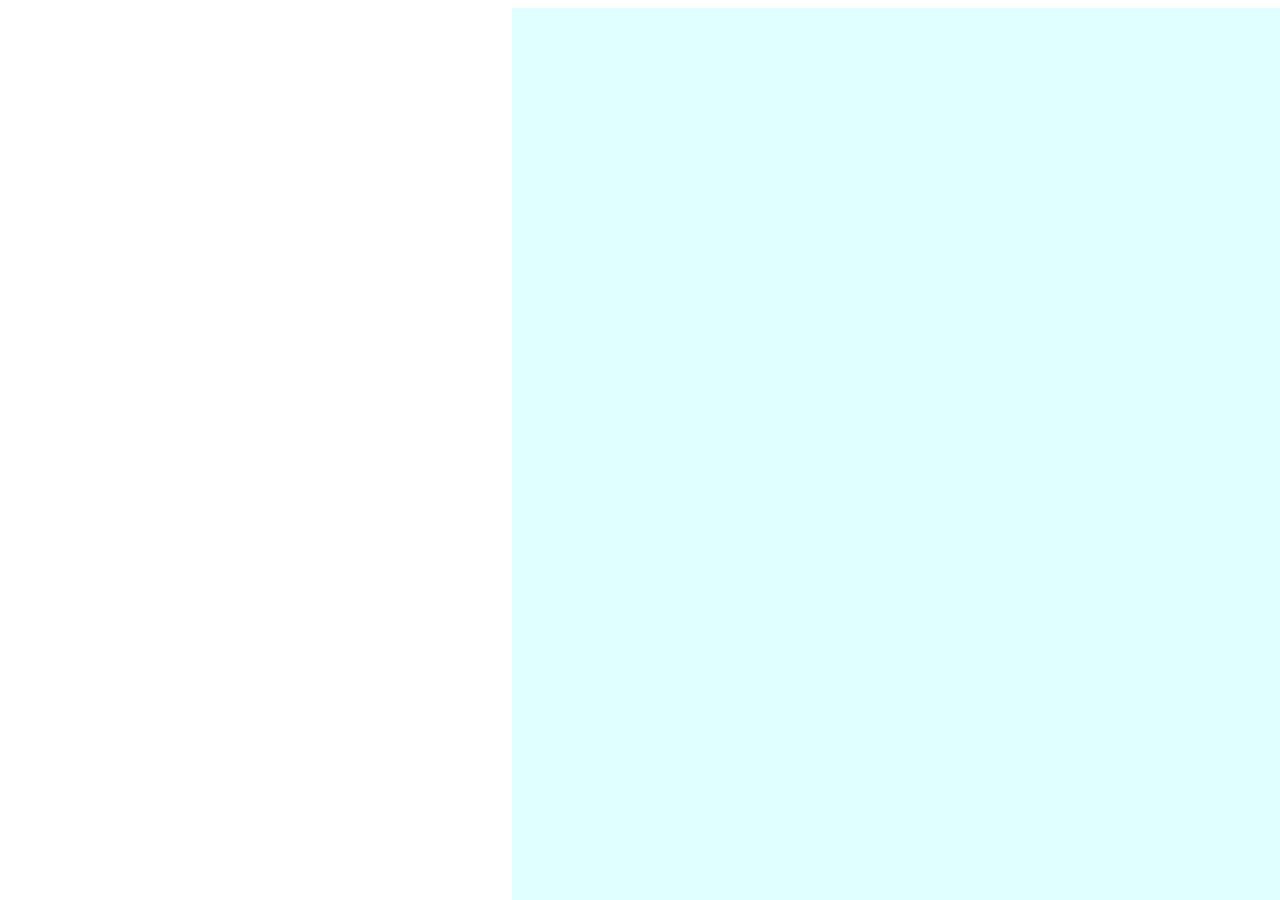
==== index.html @ 80e614a9 "Add files via upload" ====
<!DOCTYPE html>
<html>
<head>
	<meta charset="UTF-8">
  <meta name="viewport" content="width=device-width, initial-scale=1, shrink-to-fit=no">

	<link rel="stylesheet" href="https://stackpath.bootstrapcdn.com/bootstrap/4.1.0/css/bootstrap.min.css" integrity="sha384-9gVQ4dYFwwWSjIDZnLEWnxCjeSWFphJiwGPXr1jddIhOegiu1FwO5qRGvFXOdJZ4" crossorigin="anonymous">


	<title>Uniform Distribution</title>

	<script src="libraries/p5.js"></script>
	<script src="libraries/p5.dom.js"></script>
	<script src="libraries/p5.sound.js"></script>
	<script src="libraries/d3.js"></script>
	<script src="libraries/d3.min.js"></script>
	<script src="sketch.js"></script>
	<script src="https://code.jquery.com/jquery-3.3.1.slim.min.js" integrity="sha384-q8i/X+965DzO0rT7abK41JStQIAqVgRVzpbzo5smXKp4YfRvH+8abtTE1Pi6jizo" crossorigin="anonymous"></script>
	<script src="https://cdnjs.cloudflare.com/ajax/libs/popper.js/1.14.0/umd/popper.min.js" integrity="sha384-cs/chFZiN24E4KMATLdqdvsezGxaGsi4hLGOzlXwp5UZB1LY//20VyM2taTB4QvJ" crossorigin="anonymous"></script>
	<script src="https://stackpath.bootstrapcdn.com/bootstrap/4.1.0/js/bootstrap.min.js" integrity="sha384-uefMccjFJAIv6A+rW+L4AHf99KvxDjWSu1z9VI8SKNVmz4sk7buKt/6v9KI65qnm" crossorigin="anonymous"></script>

	<style>

	.split {
	    height: 100%;
	    width: 60%;
	    position: fixed;
	}

	.right {
	    right: 0;
	    background-color: #E0FFFF;
	}

	</style>
	</head>

	<body>

	<div class="split right">
	</div>

	</body>






















</head>


</html>
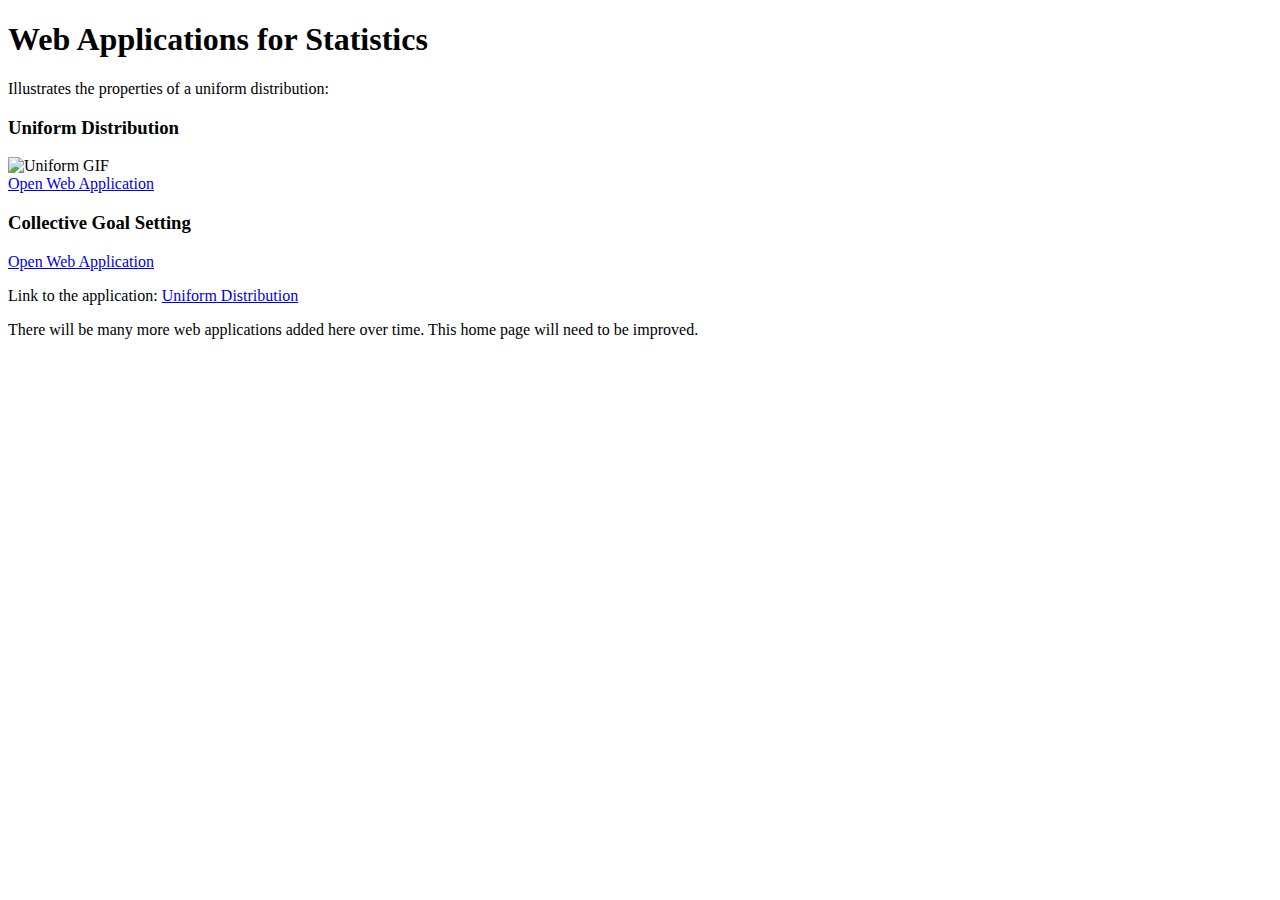
==== commit 95242eb0: "Add thermometer for goal setting" ====
--- a/index.html
+++ b/index.html
@@ -1,69 +1,23 @@
-<!DOCTYPE html>
-<html>
-<head>
-	<meta charset="UTF-8">
-  <meta name="viewport" content="width=device-width, initial-scale=1, shrink-to-fit=no">
-
-	<link rel="stylesheet" href="https://stackpath.bootstrapcdn.com/bootstrap/4.1.0/css/bootstrap.min.css" integrity="sha384-9gVQ4dYFwwWSjIDZnLEWnxCjeSWFphJiwGPXr1jddIhOegiu1FwO5qRGvFXOdJZ4" crossorigin="anonymous">
-
-
-	<title>Uniform Distribution</title>
-
-	<script src="libraries/p5.js"></script>
-	<script src="libraries/p5.dom.js"></script>
-	<script src="libraries/p5.sound.js"></script>
-	<script src="libraries/d3.js"></script>
-	<script src="libraries/d3.min.js"></script>
-	<script src="sketch.js"></script>
-	<script src="https://code.jquery.com/jquery-3.3.1.slim.min.js" integrity="sha384-q8i/X+965DzO0rT7abK41JStQIAqVgRVzpbzo5smXKp4YfRvH+8abtTE1Pi6jizo" crossorigin="anonymous"></script>
-	<script src="https://cdnjs.cloudflare.com/ajax/libs/popper.js/1.14.0/umd/popper.min.js" integrity="sha384-cs/chFZiN24E4KMATLdqdvsezGxaGsi4hLGOzlXwp5UZB1LY//20VyM2taTB4QvJ" crossorigin="anonymous"></script>
-	<script src="https://stackpath.bootstrapcdn.com/bootstrap/4.1.0/js/bootstrap.min.js" integrity="sha384-uefMccjFJAIv6A+rW+L4AHf99KvxDjWSu1z9VI8SKNVmz4sk7buKt/6v9KI65qnm" crossorigin="anonymous"></script>
-
-	<style>
-
-	.split {
-	    height: 100%;
-	    width: 60%;
-	    position: fixed;
-	}
-
-	.right {
-	    right: 0;
-	    background-color: #E0FFFF;
-	}
-
-	</style>
-	</head>
-
-	<body>
-
-	<div class="split right">
-	</div>
-
-	</body>
-
-
-
-
-
-
-
-
-
-
-
-
-
-
-
-
-
-
-
-
-
-
-</head>
-
-
+<!doctype html>
+<html lang="en">
+  <head>
+  <meta charset="utf-8">
+  <title>Educational Web Applications</title>
+  <link href = "css/styles.css" rel = "stylesheet"/>
+  </head>
+  <body>
+    <h1>Web Applications for Statistics</h1>
+    <p> Illustrates the properties of a uniform distribution: </p>
+    <div class = "box">
+      <h3> Uniform Distribution </h3>
+      <img src="images/UniformGIF.gif" alt="Uniform GIF"><br>
+       <a href="uniform.html">Open Web Application</a>
+   </div>
+   <div class = "box">
+      <h3> Collective Goal Setting </h3>
+       <a href="thermometer.html">Open Web Application</a>
+   </div>
+    <p> Link to the application: <a href = "uniform.html"> Uniform Distribution </a> </p>
+    <p> There will be many more web applications added here over time. This home page will need to be improved.</p>
+  </body>
 </html>
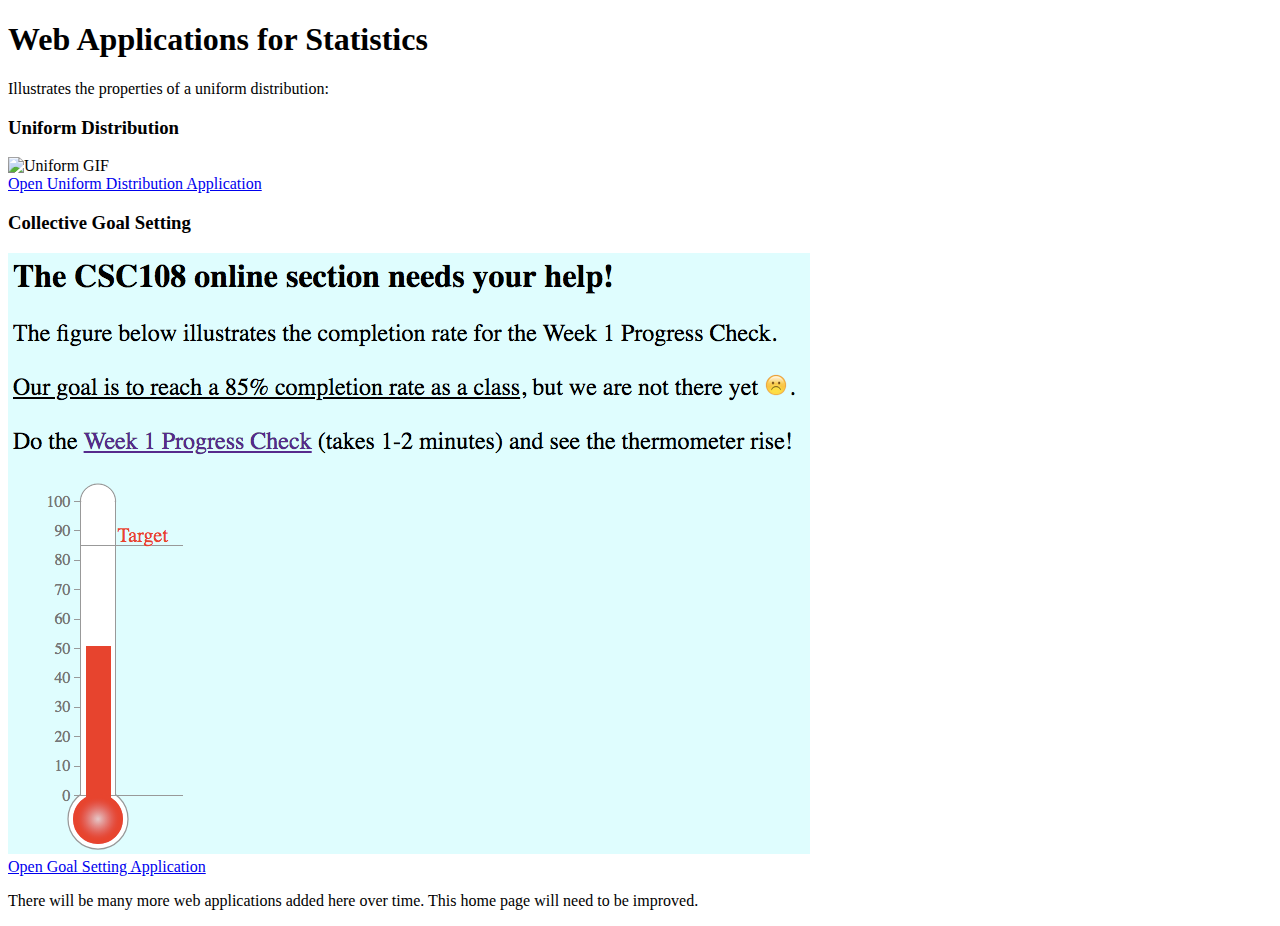
==== commit 3bcc01d7: "minor updates to index" ====
--- a/index.html
+++ b/index.html
@@ -11,13 +11,13 @@
     <div class = "box">
       <h3> Uniform Distribution </h3>
       <img src="images/UniformGIF.gif" alt="Uniform GIF"><br>
-       <a href="uniform.html">Open Web Application</a>
+       <a href="uniform.html">Open Uniform Distribution Application</a>
    </div>
    <div class = "box">
       <h3> Collective Goal Setting </h3>
-       <a href="thermometer.html">Open Web Application</a>
+      <img src="images/GoalSetting.png" alt="Goal Setting IMG"><br>
+       <a href="thermometer.html">Open Goal Setting Application</a>
    </div>
-    <p> Link to the application: <a href = "uniform.html"> Uniform Distribution </a> </p>
     <p> There will be many more web applications added here over time. This home page will need to be improved.</p>
   </body>
 </html>
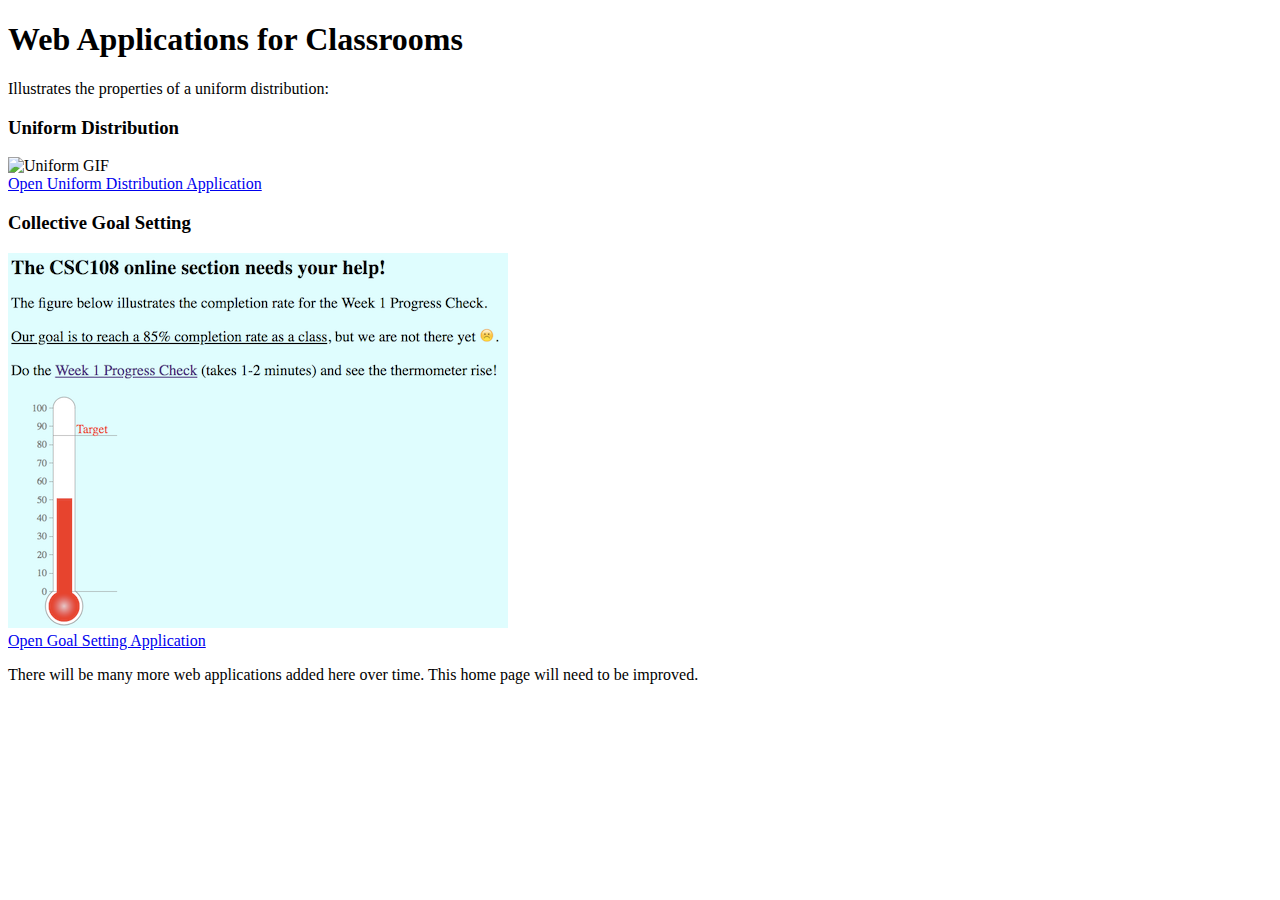
==== commit 8fe01f30: "Minor update index" ====
--- a/index.html
+++ b/index.html
@@ -6,7 +6,7 @@
   <link href = "css/styles.css" rel = "stylesheet"/>
   </head>
   <body>
-    <h1>Web Applications for Statistics</h1>
+    <h1>Web Applications for Classrooms</h1>
     <p> Illustrates the properties of a uniform distribution: </p>
     <div class = "box">
       <h3> Uniform Distribution </h3>
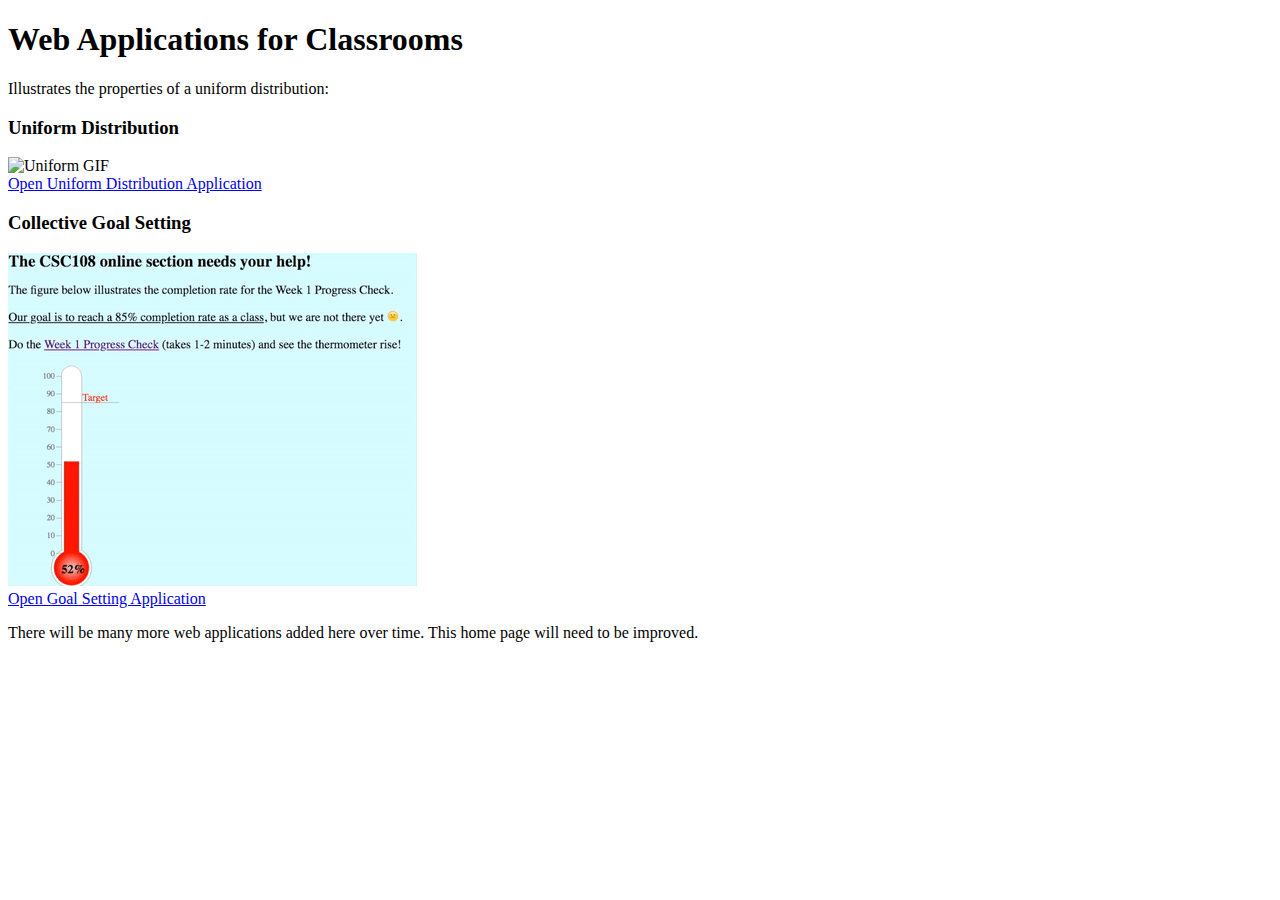
==== commit 44181f31: "Update index with thermo gif" ====
--- a/index.html
+++ b/index.html
@@ -15,7 +15,7 @@
    </div>
    <div class = "box">
       <h3> Collective Goal Setting </h3>
-      <img src="images/GoalSetting.png" alt="Goal Setting IMG"><br>
+      <img src="images/ThermoGoal.gif" alt="Goal Setting GIF"><br>
        <a href="thermometer.html">Open Goal Setting Application</a>
    </div>
     <p> There will be many more web applications added here over time. This home page will need to be improved.</p>
